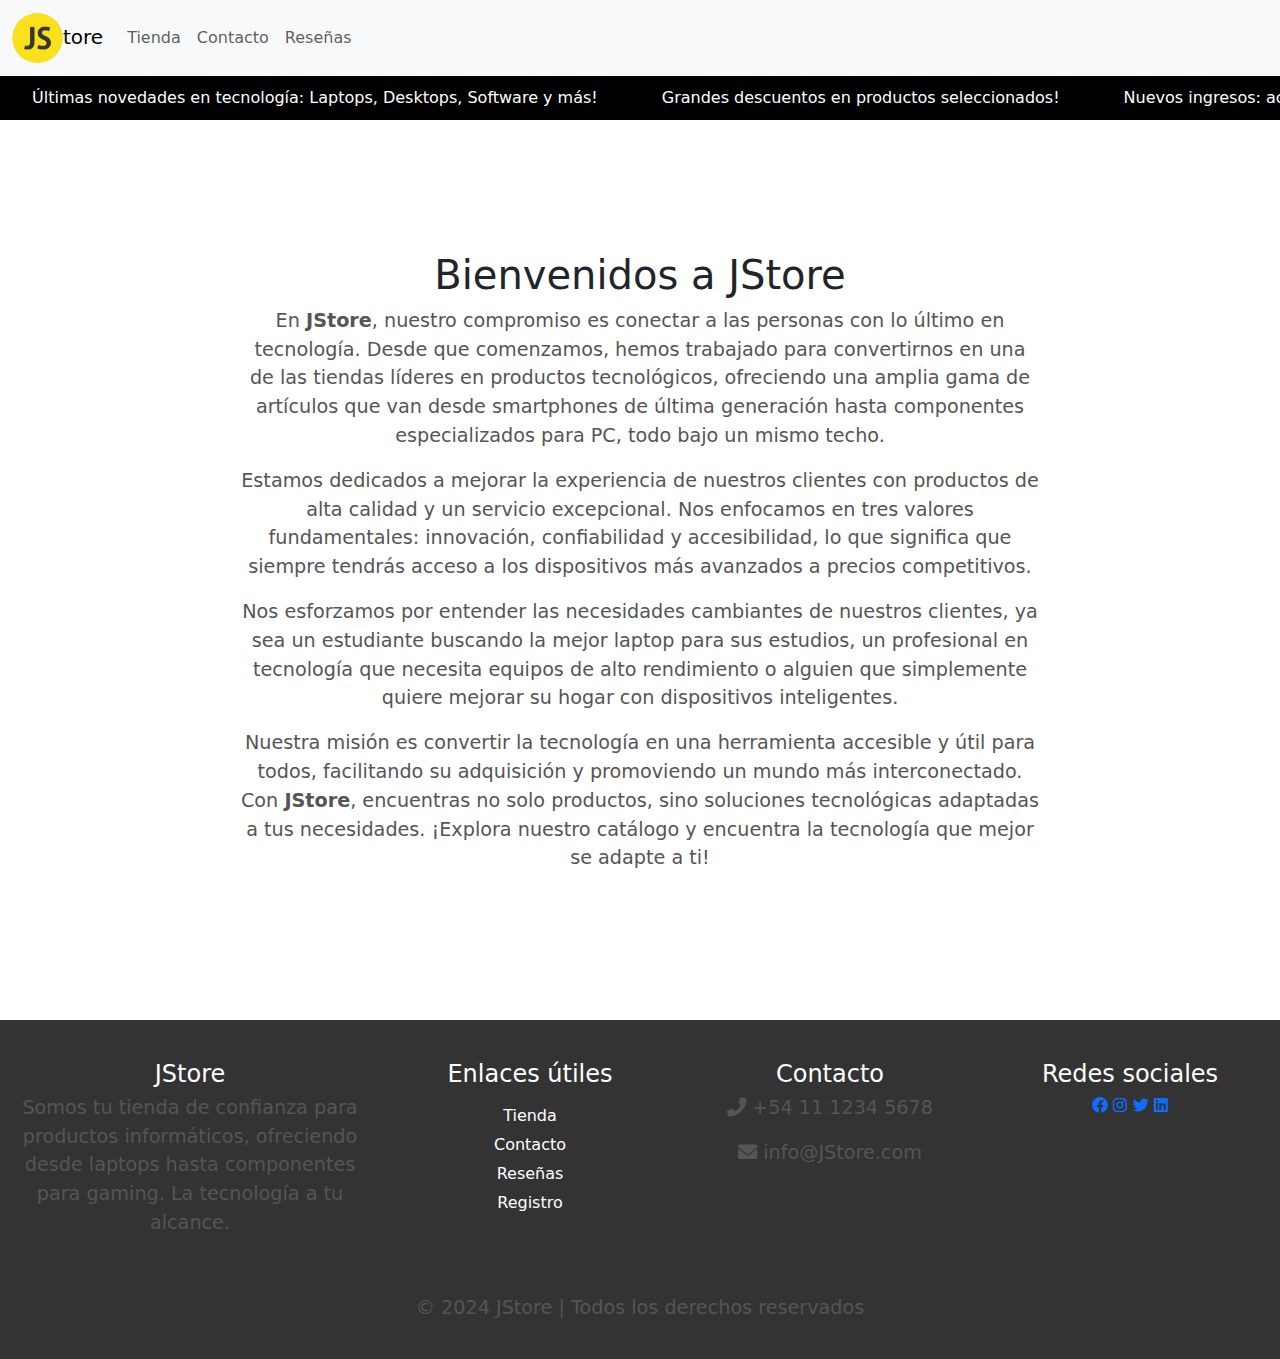
==== acercaDe.html @ 3dfb7c39 "Se hacen secciones de contacto,acercade,resenias" ====
<!doctype html>
<html lang="en">
  <head>
    <meta charset="utf-8">
    <meta name="viewport" content="width=device-width, initial-scale=1">
    <title>JStore</title>
    <!-- css-->
     <link rel="stylesheet" href="./assets/css/styleHeaderFooter.css">
     <link rel="stylesheet" href="./assets/css/styleAcercaDe.css">
     <!--iconos -->
     <link rel="stylesheet" href="https://cdnjs.cloudflare.com/ajax/libs/font-awesome/6.0.0-beta3/css/all.min.css">
<!--Favicon-->
<link rel="shortcut icon" href="./assets/img/logoJs.ico" type="image/x-icon">
  <!-- boostrap-->
    <link href="https://cdn.jsdelivr.net/npm/bootstrap@5.3.3/dist/css/bootstrap.min.css" rel="stylesheet" integrity="sha384-QWTKZyjpPEjISv5WaRU9OFeRpok6YctnYmDr5pNlyT2bRjXh0JMhjY6hW+ALEwIH" crossorigin="anonymous">
  </head>
  <body>
    <header>
        <nav class="navbar navbar-expand-lg bg-body-tertiary">
            <div class="container-fluid">
              <a class="navbar-brand" href="./"><img id = 'logoJS' src="assets/img/logoJs.png" alt="logo de javaScript - js logo">tore</a>
              
              
              <button class="navbar-toggler" type="button" data-bs-toggle="collapse" data-bs-target="#navbarNav" aria-controls="navbarNav" aria-expanded="false" aria-label="Toggle navigation">
                <span class="navbar-toggler-icon"></span>
              </button>
              <div class="collapse navbar-collapse" id="navbarNav">
                <ul class="navbar-nav">
                  
                  <li class="nav-item">
                    <a class="nav-link" href="./tienda.html">Tienda</a>
                  </li>
                  <li class="nav-item">
                    <a class="nav-link" href="./contacto.html">Contacto</a>
                  </li>
                  
                  <li class="nav-item">
                    <a class="nav-link" href="./resena.html">Reseñas</a>
                  </li>
                  
                  
                </ul>
              </div>
            </div>
          </nav>
          <div class="marquee">
            <div class="marquee-content">
                <span>Últimas novedades en tecnología: Laptops, Desktops, Software y más!</span>
                <span>Grandes descuentos en productos seleccionados!</span>
                <span>Nuevos ingresos: accesorios de gaming de alta calidad!</span>
                <span>Servicios de soporte técnico profesional!</span>
            </div>
        </div>
    </header>
    <main class="about-container">
        <section class="about">
            <h1>Bienvenidos a JStore</h1>
            <p>En <strong>JStore</strong>, nuestro compromiso es conectar a las personas con lo último en tecnología. Desde que comenzamos, hemos trabajado para convertirnos en una de las tiendas líderes en productos tecnológicos, ofreciendo una amplia gama de artículos que van desde smartphones de última generación hasta componentes especializados para PC, todo bajo un mismo techo.</p>
            <p>Estamos dedicados a mejorar la experiencia de nuestros clientes con productos de alta calidad y un servicio excepcional. Nos enfocamos en tres valores fundamentales: innovación, confiabilidad y accesibilidad, lo que significa que siempre tendrás acceso a los dispositivos más avanzados a precios competitivos.</p>
            <p>Nos esforzamos por entender las necesidades cambiantes de nuestros clientes, ya sea un estudiante buscando la mejor laptop para sus estudios, un profesional en tecnología que necesita equipos de alto rendimiento o alguien que simplemente quiere mejorar su hogar con dispositivos inteligentes.</p>
            <p>Nuestra misión es convertir la tecnología en una herramienta accesible y útil para todos, facilitando su adquisición y promoviendo un mundo más interconectado. Con <strong>JStore</strong>, encuentras no solo productos, sino soluciones tecnológicas adaptadas a tus necesidades. ¡Explora nuestro catálogo y encuentra la tecnología que mejor se adapte a ti!</p>
        </section>
    </main>



    <footer>
        <div class="footer-content">
            <div class="footer-section about">
                <h2 class="logo-text">JStore</h2>
                <p>
                    Somos tu tienda de confianza para productos informáticos, ofreciendo desde laptops hasta componentes para gaming. La tecnología a tu alcance.
                </p>
            </div>
    
            <div class="footer-section links enlaces-utiles">
                <h2>Enlaces útiles</h2>
                <ul class="enlaces-lista">
                    
                    <li><a href="./tienda.html">Tienda</a></li>
                    <li><a href="./contacto.html">Contacto</a></li>
                    <li><a href="./resena.html">Reseñas</a></li>
                    <li><a href="./registro.html">Registro</a></li>
                </ul>
            </div>
            
    
            <div class="footer-section contact">
                <h2>Contacto</h2>
                <p><i class="fas fa-phone-alt"></i> +54 11 1234 5678</p>
                <p><i class="fas fa-envelope"></i> info@JStore.com</p>
            </div>
    
            <div class="footer-section social">
                <h2>Redes sociales</h2>
                <div class="social-icons">
                    <a href="#"><i class="fab fa-facebook"></i></a>
                    <a href="#"><i class="fab fa-instagram"></i></a>
                    <a href="#"><i class="fab fa-twitter"></i></a>
                    <a href="#"><i class="fab fa-linkedin"></i></a>
                </div>
            </div>
        </div>
    
        <div class="footer-bottom">
            <p>&copy; 2024 JStore | Todos los derechos reservados</p>
        </div>
    </footer>
    


    <script src="https://cdn.jsdelivr.net/npm/bootstrap@5.3.3/dist/js/bootstrap.bundle.min.js" integrity="sha384-YvpcrYf0tY3lHB60NNkmXc5s9fDVZLESaAA55NDzOxhy9GkcIdslK1eN7N6jIeHz" crossorigin="anonymous"></script>
  </body>
</html>
---- assets/css/styleHeaderFooter.css ----
/* -------------------------------------- HEADER -------------------------------*/
header {
    position: sticky;
    top: 0px;
    z-index: 1000;
    width: 100%;
    max-width: 1400px;
}

#logoJS {
    height: 50px;
    border-radius: 50%;
}

/* marquee  */
.marquee {
    width: 100%;
    overflow: hidden;
    background: black;
    color: white;
    padding: 10px 0;
    top: 15vh;
    position: sticky;
}

.marquee-content {
    display: flex;
    animation: marquee 30s linear infinite;
}

.marquee-content span {
    padding: 0 2rem;
    white-space: nowrap;
    background: black;
    color: white;
}

@keyframes marquee {
    0% {
        transform: translateX(100%);
    }
    100% {
        transform: translateX(-100%);
    }
}


/* ---------------------- FOOTER ---------------------- */
/* Footer Styles */
footer {
    background-color: #333;
    color: white;
    padding: 20px 0;
    display: flex;
    justify-content: space-between;
    flex-wrap: wrap;
    text-align: left;
}

.footer-content {
    width: 100%;
    display: flex;
    justify-content: space-around;
    flex-wrap: wrap;
    text-align: center;
}

.footer-section {
    flex: 1;
    padding: 20px;
    min-width: 200px;
    max-width: 300px;
    display: flex;
    flex-direction: column;
    align-items: center;
}

.footer-section h2 {
    font-size: 1.5rem;
    margin-bottom: 5px; /* Reduce la distancia debajo del h2 */
}

.footer-section ul {
    list-style: none;
    padding: 0;
    margin-top: 0; /* Elimina cualquier espacio superior en la lista */
}




.footer-section ul li {
    margin-bottom: 10px;
}

.footer-section ul li a {
    color: white;
    text-decoration: none;
}

.footer-section ul li a:hover {
    text-decoration: underline;
}

.footer-social {
    display: flex;
    gap: 15px;
    margin-top: 20px;
}

.footer-social a {
    color: white;
    font-size: 1.5rem;
}

.footer-bottom {
    text-align: center;
    padding-top: 20px;
    font-size: 0.9rem;
    width: 100%;
}


/* Estilos solo para la sección de enlaces útiles */
.enlaces-utiles {
    padding: 20px;
    margin: 0;
    display: flex;
    flex-direction: column;
    align-items: center;
}

.enlaces-utiles h2 {
    font-size: 1.5rem;
    margin-bottom: 10px; /* Ajusta la distancia con el siguiente elemento */
}

.enlaces-utiles ul.enlaces-lista {
    list-style: none;
    padding-left: 0;
    margin-top: 5px; /* Reduce el margen superior de la lista */
}

.enlaces-utiles ul.enlaces-lista li {
    margin-bottom: 5px; /* Ajusta el espacio entre los elementos de la lista */
}

.enlaces-utiles ul.enlaces-lista li a {
    text-decoration: none;
    color: white; /* O el color que prefieras */
}

.enlaces-utiles ul.enlaces-lista li a:hover {
    text-decoration: underline; /* Para un pequeño efecto en hover */
}
---- assets/css/styleAcercaDe.css ----
* {
    margin: 0;
    padding: 0;
    box-sizing: border-box;
    max-width: 1400px;
    
}

* {
    margin: 0;
    padding: 0;
    box-sizing: border-box;
}

body {
    font-family: Arial, sans-serif;
    line-height: 1.6;
}

.about-container {
    display: flex;
    justify-content: center;
    align-items: center;
    min-height: 100vh;
    padding: 20px;
}

.about {
    max-width: 600px;
    text-align: center;
}

h1 {
    font-size: 2rem;
    color: #333;
    margin-bottom: 15px;
}

p {
    font-size: 1rem;
    color: #555;
    margin-bottom: 15px;
}

/* Mobile-first responsive styling */
@media (min-width: 768px) {
    h1 {
        font-size: 2.5rem;
    }

    p {
        font-size: 1.1rem;
    }
}

@media (min-width: 1024px) {
    .about {
        max-width: 800px;
    }

    h1 {
        font-size: 3rem;
    }

    p {
        font-size: 1.2rem;
    }
}
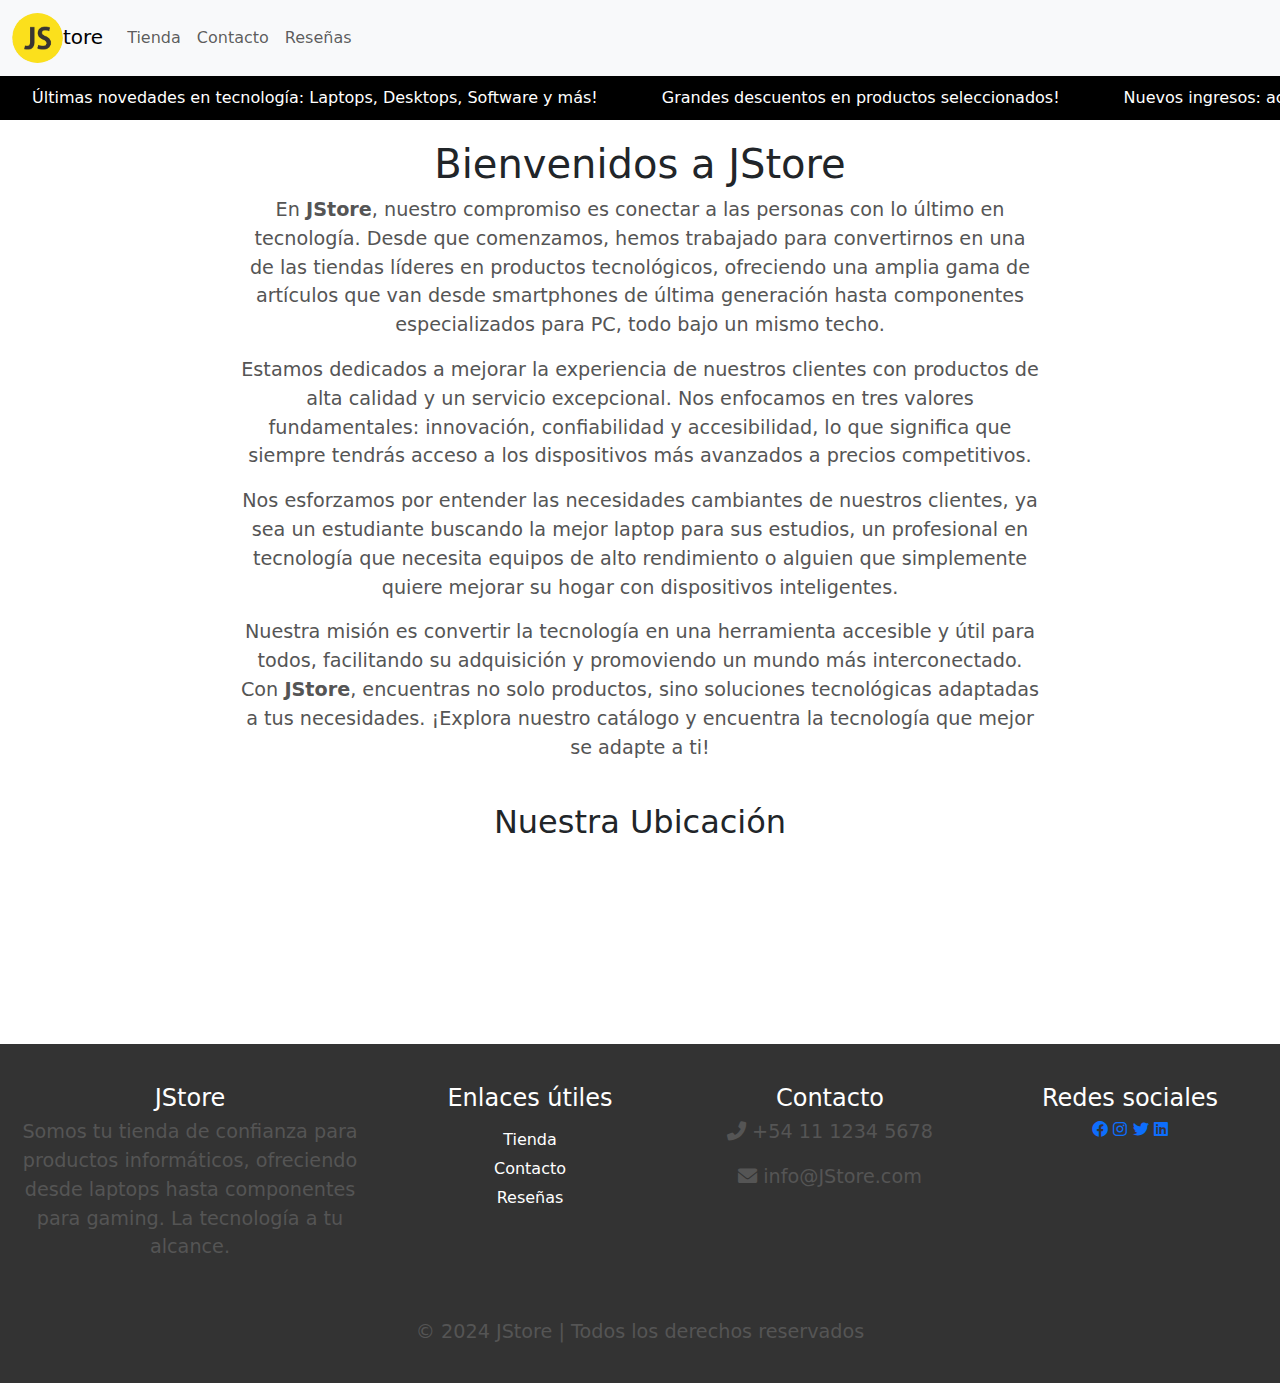
==== commit b4caecee: "Se modifican algunos estilos , se agregan articulos para la tienda , se modifica js , hay algunos pr" ====
--- a/acercaDe.html
+++ b/acercaDe.html
@@ -60,6 +60,17 @@
             <p>Nos esforzamos por entender las necesidades cambiantes de nuestros clientes, ya sea un estudiante buscando la mejor laptop para sus estudios, un profesional en tecnología que necesita equipos de alto rendimiento o alguien que simplemente quiere mejorar su hogar con dispositivos inteligentes.</p>
             <p>Nuestra misión es convertir la tecnología en una herramienta accesible y útil para todos, facilitando su adquisición y promoviendo un mundo más interconectado. Con <strong>JStore</strong>, encuentras no solo productos, sino soluciones tecnológicas adaptadas a tus necesidades. ¡Explora nuestro catálogo y encuentra la tecnología que mejor se adapte a ti!</p>
         </section>
+        <div class="map-container">
+          <h2>Nuestra Ubicación</h2>
+          <div class="map-responsive">
+              <iframe 
+                  src="https://www.google.com/maps/embed?pb=!1m18!1m12!1m3!1d3151.8354345095853!2d144.9537353156836!3d-37.8162792797517!2m3!1f0!2f0!3f0!3m2!1i1024!2i768!4f13.1!3m3!1m2!1s0x6ad642af0c4c8e57%3A0x5045675218ceed4!2sMelbourne%20CBD%2C%20Victoria%2C%20Australia!5e0!3m2!1sen!2sus!4v1600000000000!5m2!1sen!2sus" 
+                  loading="lazy"></iframe>
+          </div>
+      </div>
+      
+      </div>
+      
     </main>
 
 
@@ -80,7 +91,7 @@
                     <li><a href="./tienda.html">Tienda</a></li>
                     <li><a href="./contacto.html">Contacto</a></li>
                     <li><a href="./resena.html">Reseñas</a></li>
-                    <li><a href="./registro.html">Registro</a></li>
+                    <!-- <li><a href="./registro.html">Registro</a></li> -->
                 </ul>
             </div>
             
@@ -94,10 +105,10 @@
             <div class="footer-section social">
                 <h2>Redes sociales</h2>
                 <div class="social-icons">
-                    <a href="#"><i class="fab fa-facebook"></i></a>
-                    <a href="#"><i class="fab fa-instagram"></i></a>
-                    <a href="#"><i class="fab fa-twitter"></i></a>
-                    <a href="#"><i class="fab fa-linkedin"></i></a>
+                  <a href="https://www.facebook.com/"><i class="fab fa-facebook"></i></a>
+                  <a href="https://www.instagram.com/"><i class="fab fa-instagram"></i></a>
+                  <a href="https://x.com/"><i class="fab fa-twitter"></i></a>
+                  <a href="https://www.linkedin.com/"><i class="fab fa-linkedin"></i></a>
                 </div>
             </div>
         </div>
--- a/assets/css/styleHeaderFooter.css
+++ b/assets/css/styleHeaderFooter.css
@@ -46,7 +46,7 @@
 
 
 /* ---------------------- FOOTER ---------------------- */
-/* Footer Styles */
+
 footer {
     background-color: #333;
     color: white;
@@ -77,13 +77,13 @@
 
 .footer-section h2 {
     font-size: 1.5rem;
-    margin-bottom: 5px; /* Reduce la distancia debajo del h2 */
+    margin-bottom: 5px; 
 }
 
 .footer-section ul {
     list-style: none;
     padding: 0;
-    margin-top: 0; /* Elimina cualquier espacio superior en la lista */
+    margin-top: 0; 
 }
 
 
@@ -132,24 +132,24 @@
 
 .enlaces-utiles h2 {
     font-size: 1.5rem;
-    margin-bottom: 10px; /* Ajusta la distancia con el siguiente elemento */
+    margin-bottom: 10px; 
 }
 
 .enlaces-utiles ul.enlaces-lista {
     list-style: none;
     padding-left: 0;
-    margin-top: 5px; /* Reduce el margen superior de la lista */
+    margin-top: 5px; 
 }
 
 .enlaces-utiles ul.enlaces-lista li {
-    margin-bottom: 5px; /* Ajusta el espacio entre los elementos de la lista */
+    margin-bottom: 5px; 
 }
 
 .enlaces-utiles ul.enlaces-lista li a {
     text-decoration: none;
-    color: white; /* O el color que prefieras */
+    color: white; 
 }
 
 .enlaces-utiles ul.enlaces-lista li a:hover {
-    text-decoration: underline; /* Para un pequeño efecto en hover */
+    text-decoration: underline; 
 }
--- a/assets/css/styleAcercaDe.css
+++ b/assets/css/styleAcercaDe.css
@@ -23,7 +23,31 @@
     align-items: center;
     min-height: 100vh;
     padding: 20px;
+    flex-direction: column;
 }
+
+.map-container {
+    display: flex;
+    flex-direction: column;
+    align-items: center;
+    justify-content: center;
+    margin: 2%;
+}
+
+.map-responsive {
+    width: 100%;
+    max-width: 800px; 
+    height: 400px; 
+    flex: 1;
+    display: flex; 
+}
+
+.map-responsive iframe {
+    width: 100%;
+    height: 100%;
+    border: 0;
+}
+
 
 .about {
     max-width: 600px;
@@ -66,3 +90,4 @@
         font-size: 1.2rem;
     }
 }
+
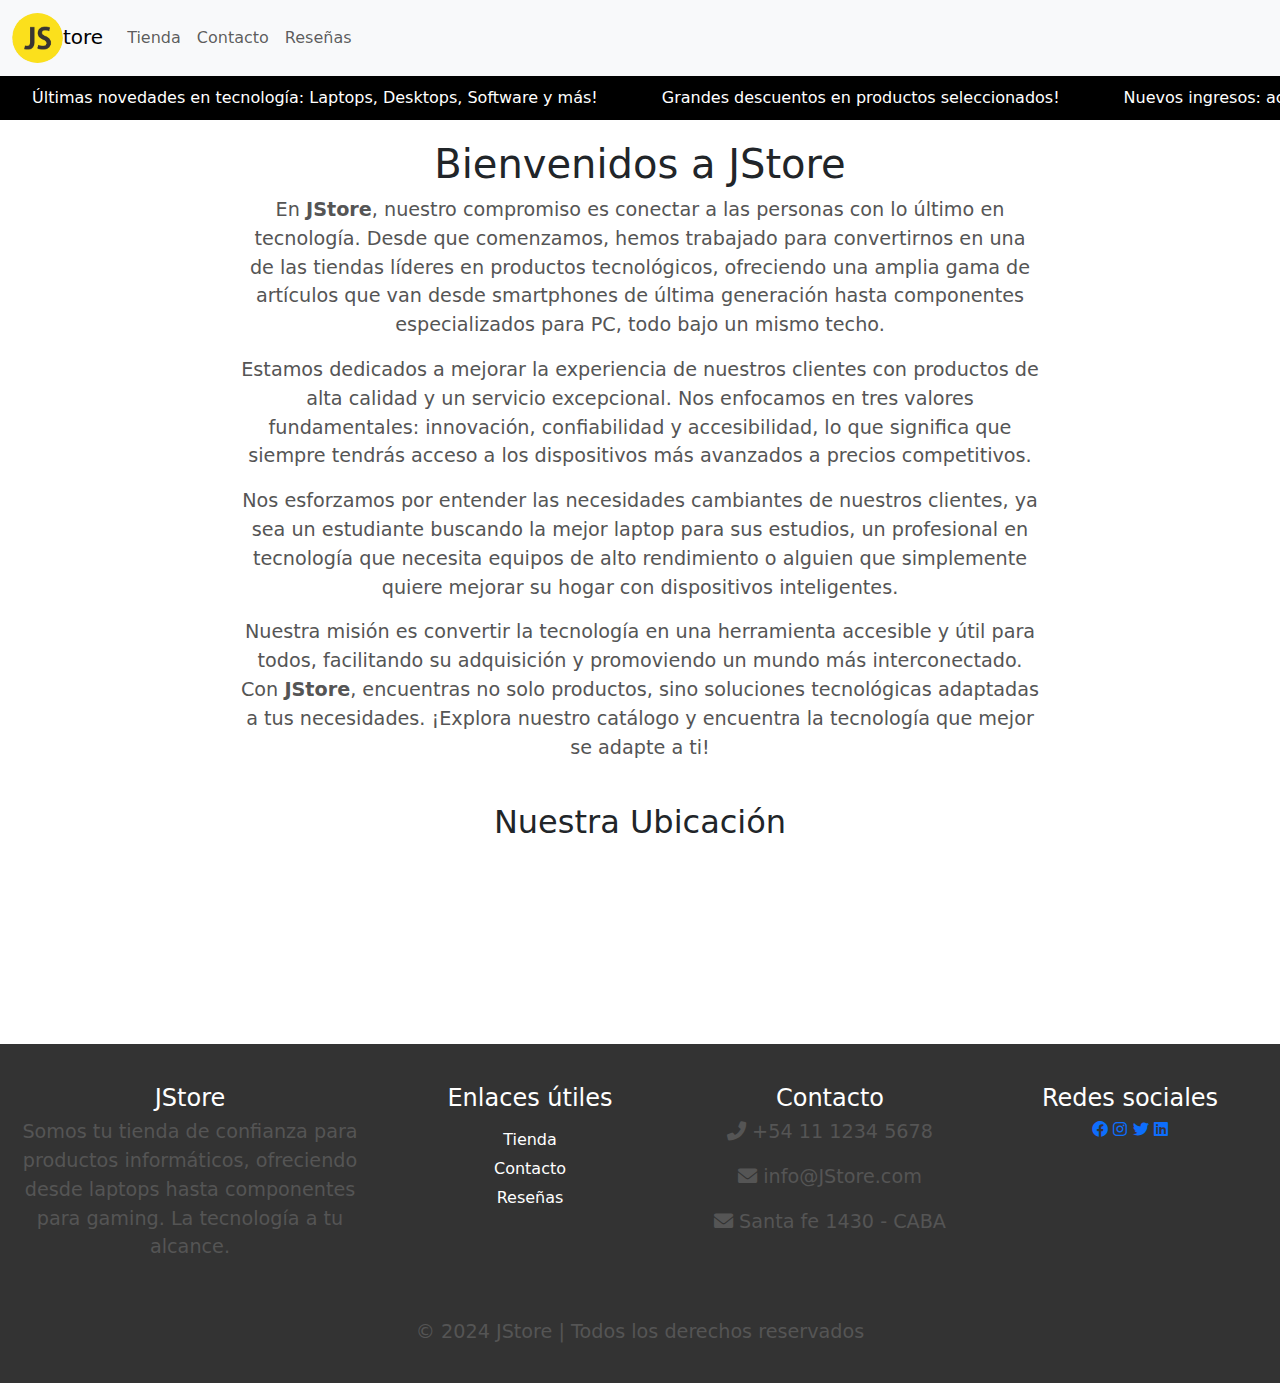
==== commit ba293d07: "Se agrega direccion a los footer q faltaban" ====
--- a/acercaDe.html
+++ b/acercaDe.html
@@ -3,7 +3,7 @@
   <head>
     <meta charset="utf-8">
     <meta name="viewport" content="width=device-width, initial-scale=1">
-    <title>JStore</title>
+    <title>JStore Acerca de</title>
     <!-- css-->
      <link rel="stylesheet" href="./assets/css/styleHeaderFooter.css">
      <link rel="stylesheet" href="./assets/css/styleAcercaDe.css">
@@ -100,6 +100,7 @@
                 <h2>Contacto</h2>
                 <p><i class="fas fa-phone-alt"></i> +54 11 1234 5678</p>
                 <p><i class="fas fa-envelope"></i> info@JStore.com</p>
+                <p><i class="fas fa-envelope"></i> Santa fe 1430 - CABA</p>
             </div>
     
             <div class="footer-section social">
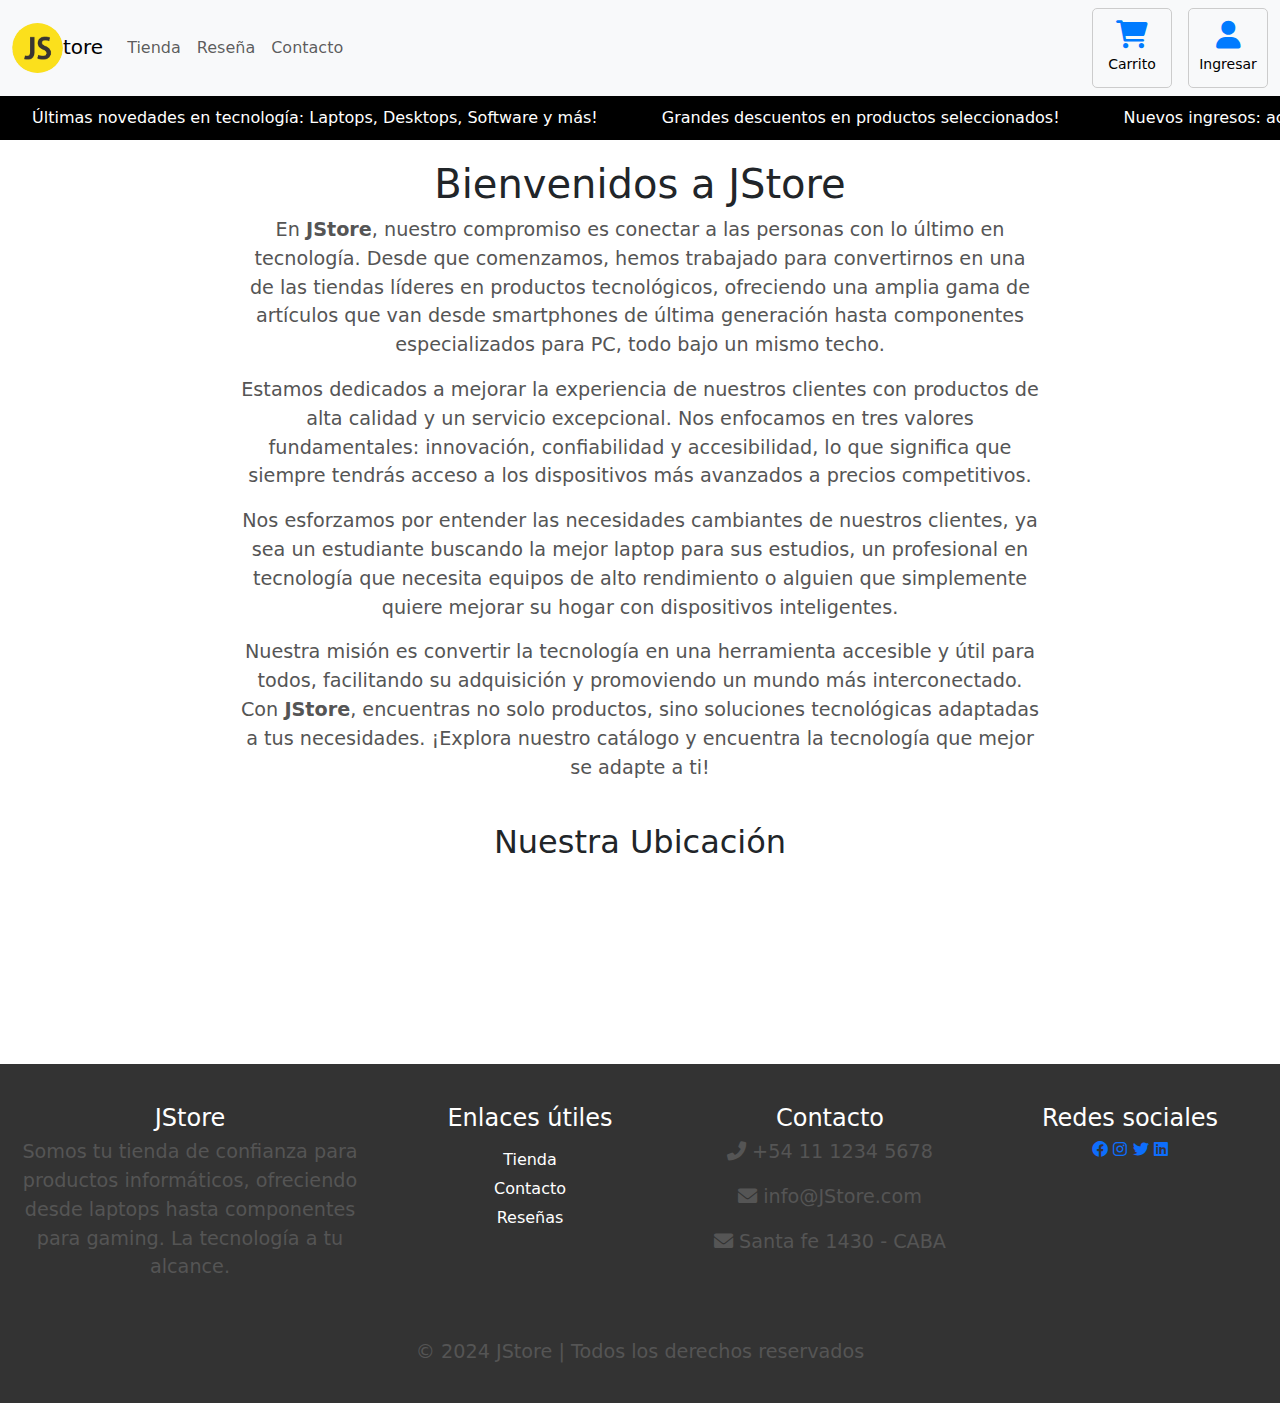
==== commit c3b739aa: "se modifican todos los navbar para que tengan los botones y los links correspondientes" ====
--- a/acercaDe.html
+++ b/acercaDe.html
@@ -16,33 +16,42 @@
   </head>
   <body>
     <header>
-        <nav class="navbar navbar-expand-lg bg-body-tertiary">
-            <div class="container-fluid">
-              <a class="navbar-brand" href="./"><img id = 'logoJS' src="assets/img/logoJs.png" alt="logo de javaScript - js logo">tore</a>
-              
-              
-              <button class="navbar-toggler" type="button" data-bs-toggle="collapse" data-bs-target="#navbarNav" aria-controls="navbarNav" aria-expanded="false" aria-label="Toggle navigation">
+      <nav class="navbar navbar-expand-lg bg-body-tertiary">
+        <div class="container-fluid">
+            <!-- Logo y enlaces del lado izquierdo -->
+            <a class="navbar-brand" href="./">
+                <img id='logoJS' src="assets/img/logoJs.png" alt="logo de javaScript - js logo">tore
+            </a>
+            <button class="navbar-toggler" type="button" data-bs-toggle="collapse" data-bs-target="#navbarNav" aria-controls="navbarNav" aria-expanded="false" aria-label="Toggle navigation">
                 <span class="navbar-toggler-icon"></span>
-              </button>
-              <div class="collapse navbar-collapse" id="navbarNav">
-                <ul class="navbar-nav">
-                  
-                  <li class="nav-item">
-                    <a class="nav-link" href="./tienda.html">Tienda</a>
-                  </li>
-                  <li class="nav-item">
-                    <a class="nav-link" href="./contacto.html">Contacto</a>
-                  </li>
-                  
-                  <li class="nav-item">
-                    <a class="nav-link" href="./resena.html">Reseñas</a>
-                  </li>
-                  
-                  
+            </button>
+            <div class="collapse navbar-collapse" id="navbarNav">
+                <ul class="navbar-nav me-auto">
+                    <li class="nav-item">
+                      <a class="nav-link" href="./tienda.html">Tienda</a>
+                    </li>
+                    <li class="nav-item">
+                        <a class="nav-link" href="./resena.html">Reseña</a>
+                    </li>
+                    
+                    <li class="nav-item">
+                        <a class="nav-link" href="./contacto.html">Contacto</a>
+                    </li>
                 </ul>
-              </div>
+                <!-- Botones de Carrito e Iniciar Sesión -->
+                <div class="d-flex">
+                    <a href="./carrito.html" class="btn-custom me-3 text-center">
+                        <i class="fas fa-shopping-cart fa-2x"></i>
+                        <span>Carrito</span>
+                    </a>
+                    <a href="./inicioSesion.html" class="btn-custom text-center">
+                        <i class="fas fa-user fa-2x"></i>
+                        <span>Ingresar</span>
+                    </a>
+                </div>
             </div>
-          </nav>
+        </div>
+    </nav>
           <div class="marquee">
             <div class="marquee-content">
                 <span>Últimas novedades en tecnología: Laptops, Desktops, Software y más!</span>
--- a/assets/css/styleHeaderFooter.css
+++ b/assets/css/styleHeaderFooter.css
@@ -153,3 +153,30 @@
 .enlaces-utiles ul.enlaces-lista li a:hover {
     text-decoration: underline; 
 }
+
+/* Estilo personalizado para los botones */
+.btn-custom {
+    display: flex;
+    flex-direction: column;
+    align-items: center;
+    justify-content: center;
+    width: 80px; /* Ajusta el tamaño según lo necesites */
+    height: 80px; /* Ambos botones tendrán el mismo tamaño */
+    text-decoration: none;
+    color: #000; /* Color del texto */
+    border: 1px solid #ccc; /* Borde para simular un botón */
+    border-radius: 5px; /* Borde redondeado */
+    background-color: #f8f9fa; /* Fondo */
+    font-size: 14px; /* Tamaño del texto */
+}
+
+.btn-custom i {
+    margin-bottom: 5px; /* Espacio entre el ícono y el texto */
+    color: #007bff; /* Color del ícono */
+}
+
+.btn-custom:hover {
+    background-color: #e2e6ea; /* Fondo al pasar el cursor */
+    color: #000;
+    text-decoration: none; /* Asegura que no haya subrayado al pasar el cursor */
+}
